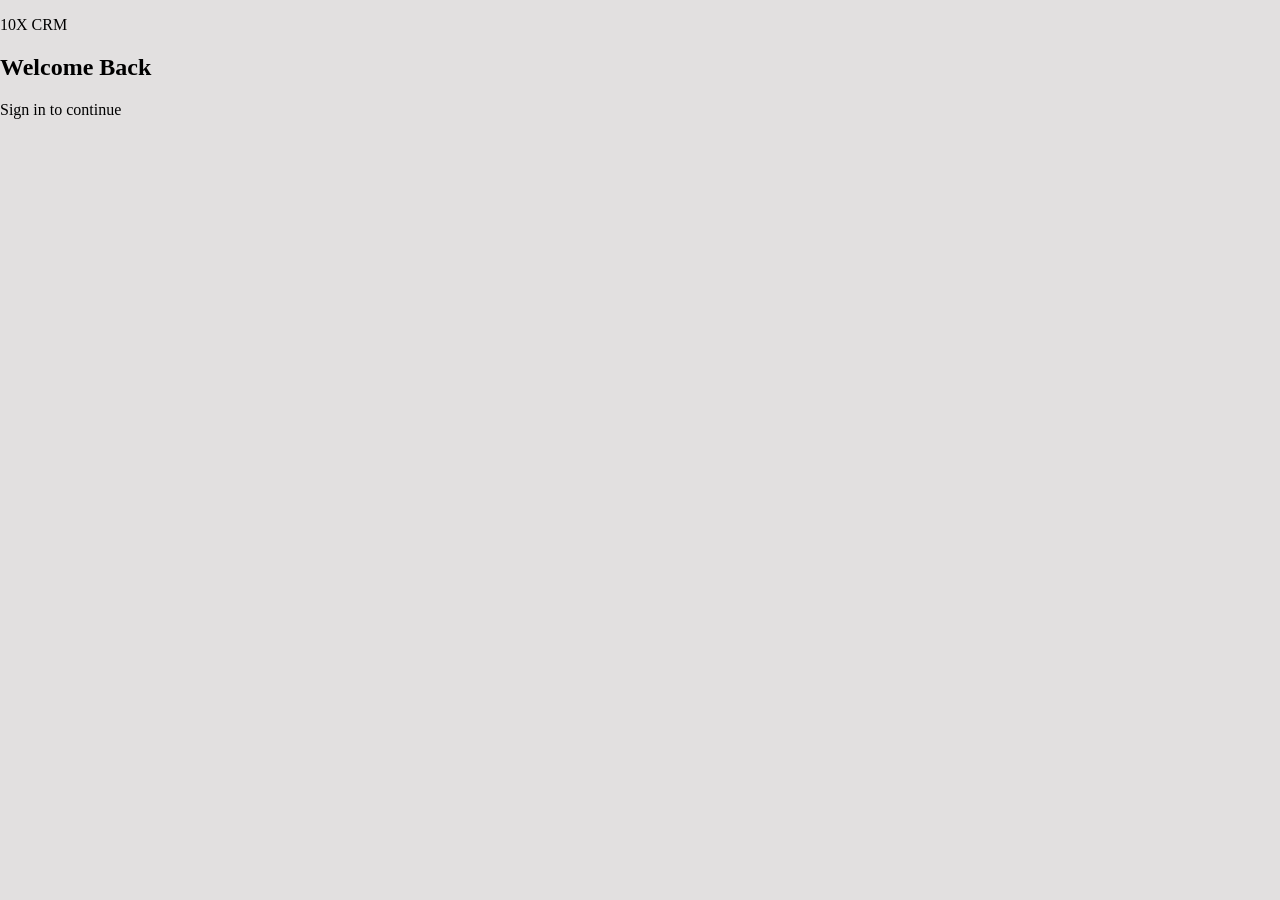
==== index.html @ 676b57ff "setup: added Sass files, .gitignore and auth page shells" ====
<!DOCTYPE html>
<html lang="en">
<head>
    <meta charset="UTF-8">
    <meta name="viewport" content="width=device-width, initial-scale=1.0">
    <title>10x CRM - Sign In</title>
    <link rel="stylesheet" href="./css/style.css">
</head>
<body>
    <main class="auth-container">
        <section class="auth-card">
            <p class="auth-logo">10X CRM</p>
            <h1 class="auth-title">Welcome Back</h1>
            <p class="auth-subtitle">Sign in to continue</p>
        </section>
    </main>
</body>
</html>
---- css/style.css ----
*,
*::before,
*::after {
  box-sizing: border-box;
}

body {
  margin: 0;
}

button,
input {
  font: inherit;
}

body {
  background-color: #e2e0e0;
}

/*# sourceMappingURL=style.css.map */
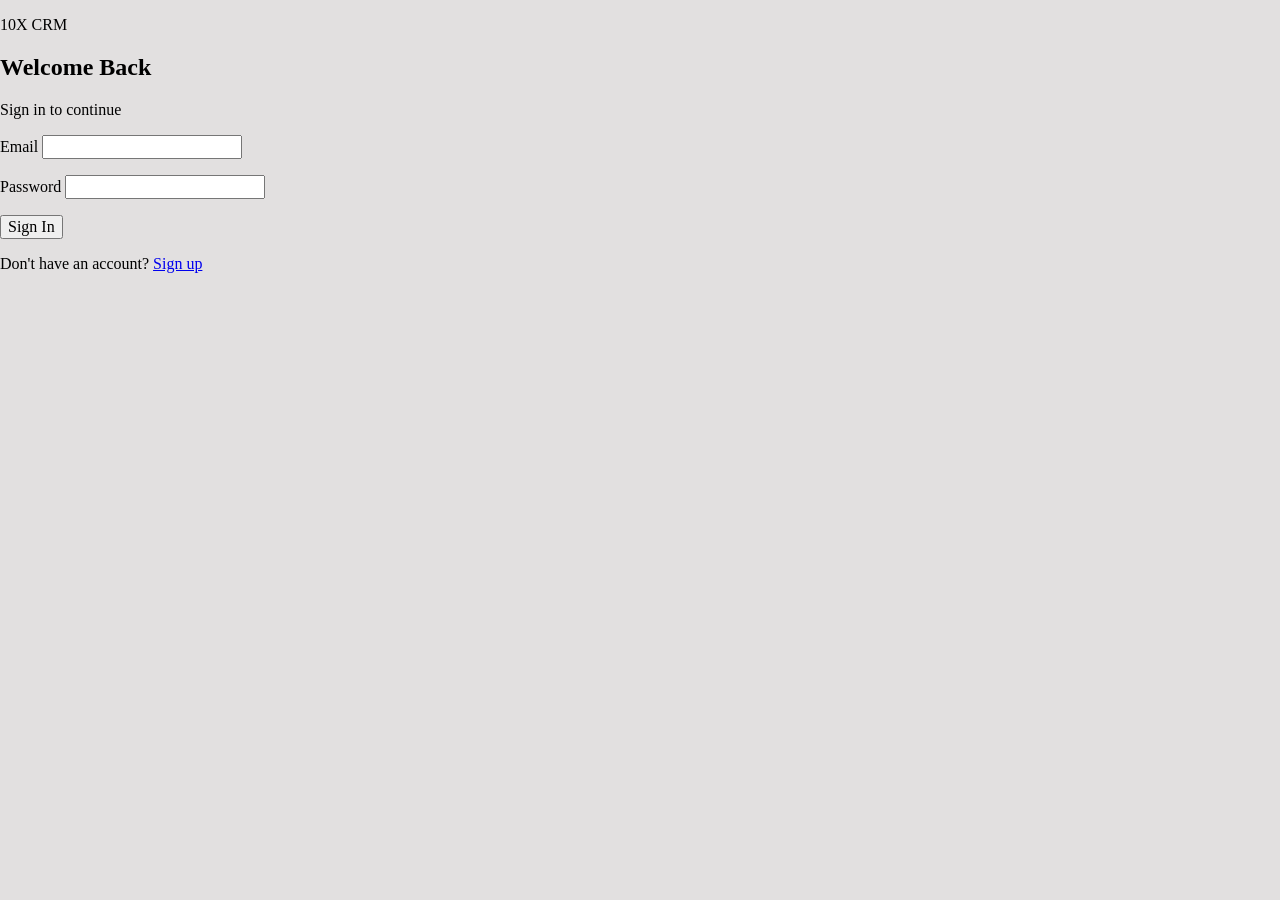
==== commit 8080a0ca: "feat: add sign in form markup" ====
--- a/index.html
+++ b/index.html
@@ -6,12 +6,26 @@
     <title>10x CRM - Sign In</title>
     <link rel="stylesheet" href="./css/style.css">
 </head>
-<body>
+<body class="auth-page">
     <main class="auth-container">
         <section class="auth-card">
             <p class="auth-logo">10X CRM</p>
             <h1 class="auth-title">Welcome Back</h1>
             <p class="auth-subtitle">Sign in to continue</p>
+            <form id="login-form" class="auth-form" novalidate>
+                <div class="form-field">
+                    <label for="email" class="form-label">Email</label>
+                    <input type="email" id="email" name="email" class="form-input" autocomplete="email">
+                    <p id="email-error" class="form-error"></p>
+                </div>
+                <div class="form-field">
+                    <label for="password" class="form-label">Password</label>
+                    <input type="password" id="password" name="password" class="form-input" autocomplete="current-password">
+                    <p id="password-error" class="form-error"></p>
+                </div>
+                <button type="submit" class="primary-button">Sign In</button>
+            </form>
+            <p class="auth-footer">Don't have an account? <a href="./signup.html" class="auth-link">Sign up</a></p>
         </section>
     </main>
 </body>
